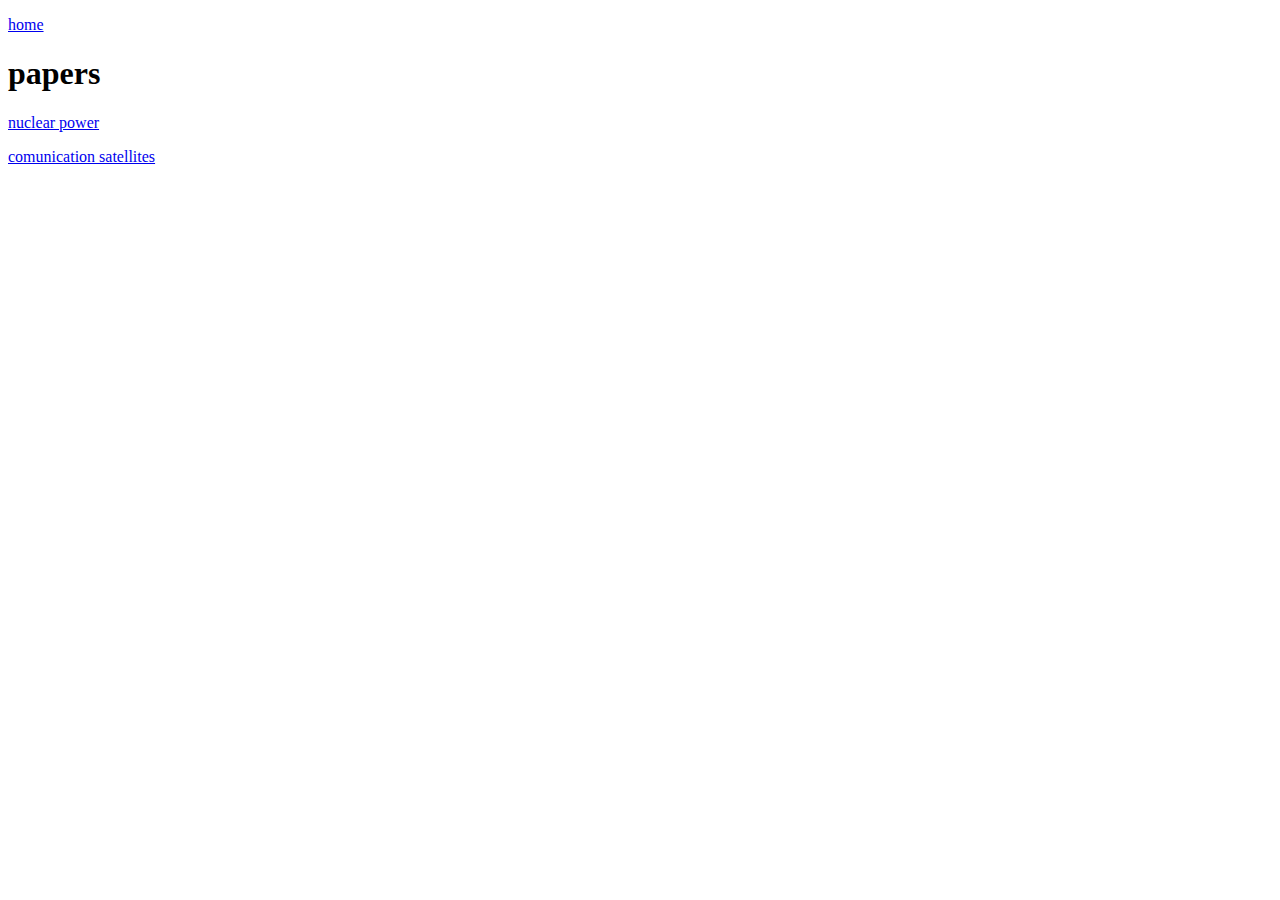
==== papers/index.html @ 2a42c725 "xd" ====
<!DOCTYPE html>
<html>
<head>
    <link rel="style sheet" href=https://gideon-smith.github.io/mystyle.css>
</head>
<body>
    <p><a href="https://gideon-smith.github.io/index.html">home</a></p>
    <h1>papers</h1>
    <p><a href="https://gideon-smith.github.io/papers/nuclear_power.pdf">nuclear power</a></p>
    <p><a href="https://gideon-smith.github.io/papers/comunication_satellites.pdf">comunication satellites</a></p>
    <p><a href="https://gideon-smith.github.io/papers/Should_end_to_end_encrypted_messages_be_surveilled.pdf"></a></p>
</body>
</html>
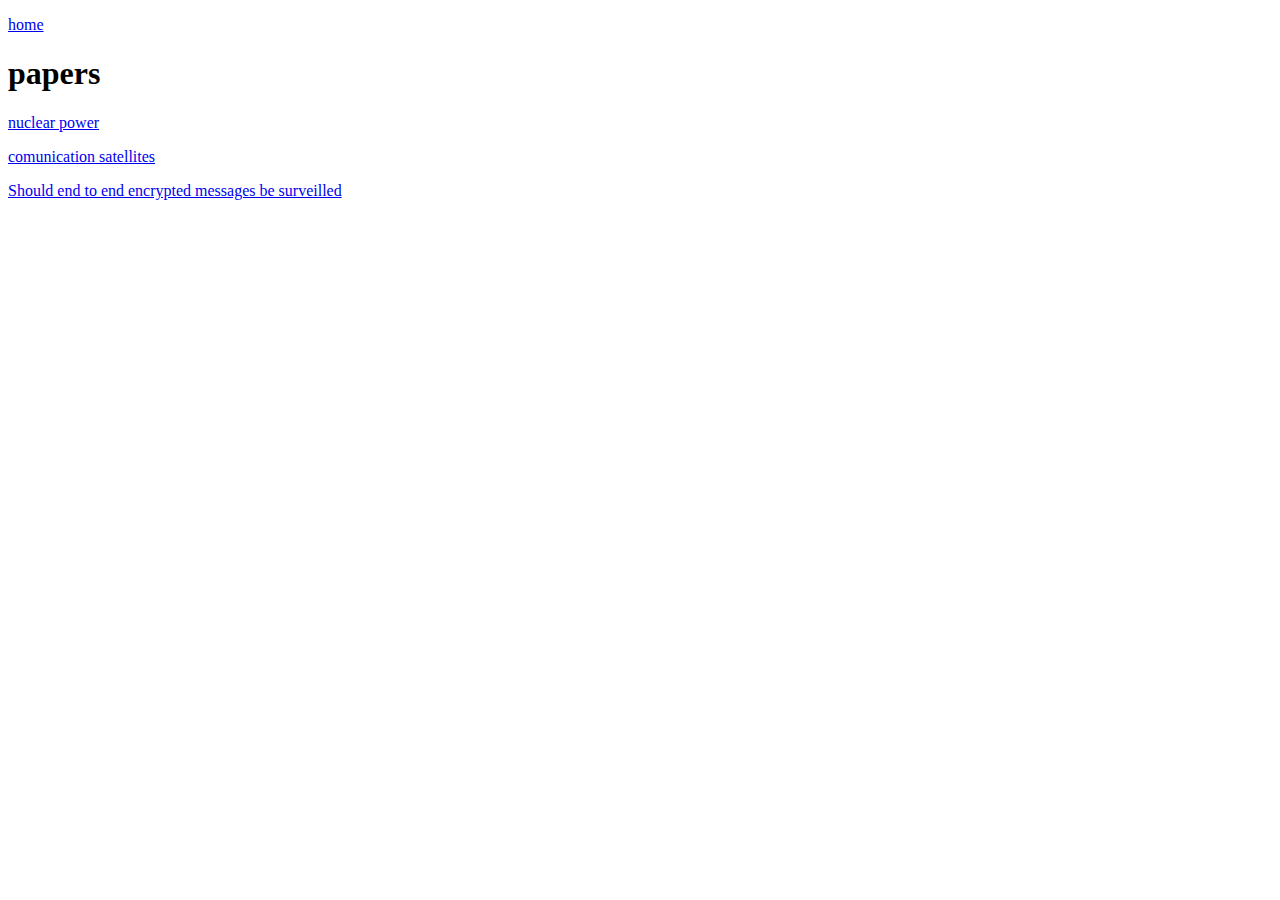
==== commit 8445fbf2: "z" ====
--- a/papers/index.html
+++ b/papers/index.html
@@ -1,13 +1,13 @@
 <!DOCTYPE html>
 <html>
 <head>
-    <link rel="style sheet" href=https://gideon-smith.github.io/mystyle.css>
+    <link rel="style sheet" href="https://gideon-smith.github.io/mystyle.css">
 </head>
 <body>
     <p><a href="https://gideon-smith.github.io/index.html">home</a></p>
     <h1>papers</h1>
     <p><a href="https://gideon-smith.github.io/papers/nuclear_power.pdf">nuclear power</a></p>
     <p><a href="https://gideon-smith.github.io/papers/comunication_satellites.pdf">comunication satellites</a></p>
-    <p><a href="https://gideon-smith.github.io/papers/Should_end_to_end_encrypted_messages_be_surveilled.pdf"></a></p>
+    <p><a href="https://gideon-smith.github.io/papers/Should_end_to_end_encrypted_messages_be_surveilled.pdf">Should end to end encrypted messages be surveilled</a></p>
 </body>
 </html>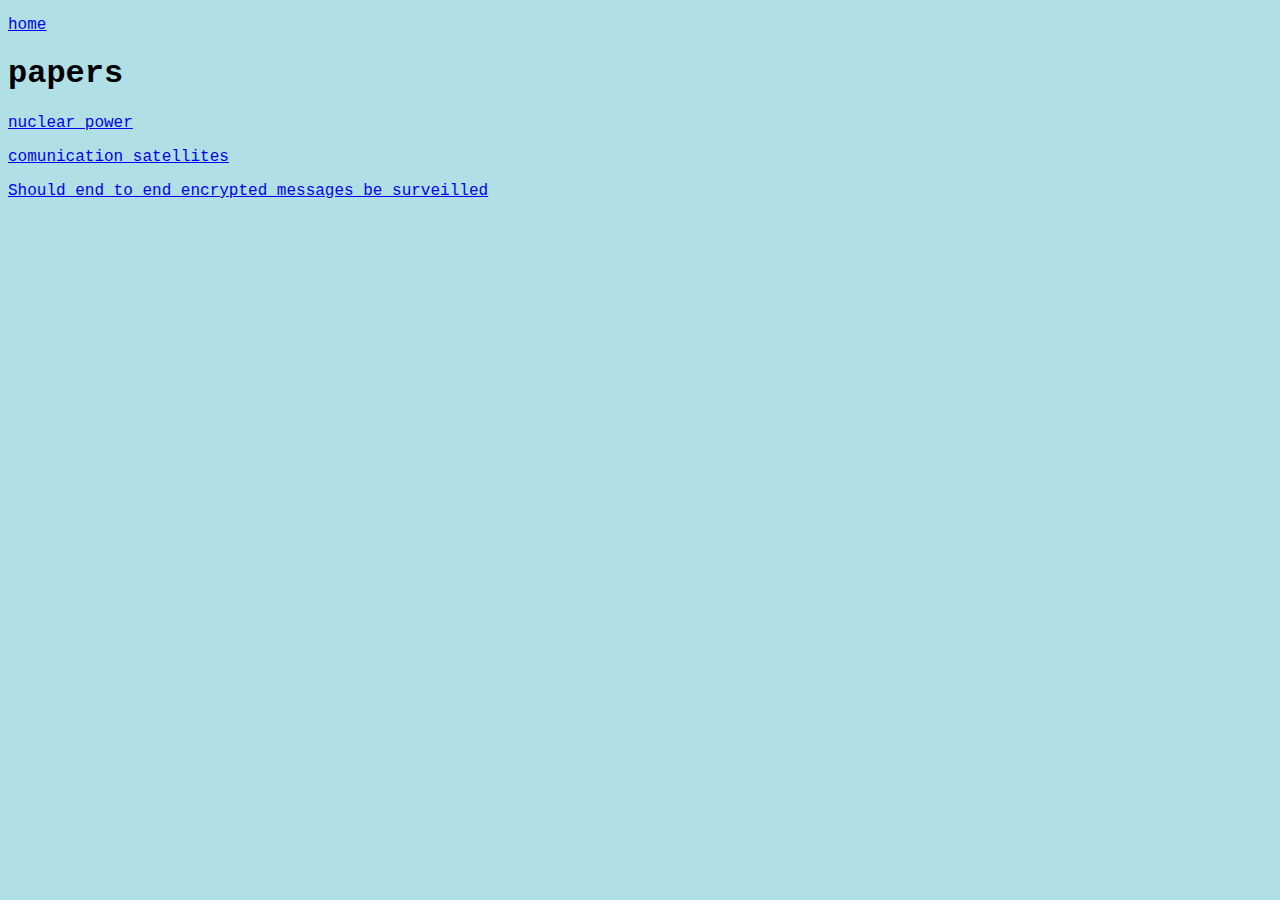
==== commit 962965f4: "Update index.html" ====
--- a/papers/index.html
+++ b/papers/index.html
@@ -1,7 +1,7 @@
 <!DOCTYPE html>
 <html>
 <head>
-    <link rel="style sheet" href="https://gideon-smith.github.io/mystyle.css">
+ <link rel="stylesheet" href="https://gideon-smith.github.io/mystyle.css" />
 </head>
 <body>
     <p><a href="https://gideon-smith.github.io/index.html">home</a></p>
@@ -10,4 +10,4 @@
     <p><a href="https://gideon-smith.github.io/papers/comunication_satellites.pdf">comunication satellites</a></p>
     <p><a href="https://gideon-smith.github.io/papers/Should_end_to_end_encrypted_messages_be_surveilled.pdf">Should end to end encrypted messages be surveilled</a></p>
 </body>
-</html>+</html>
